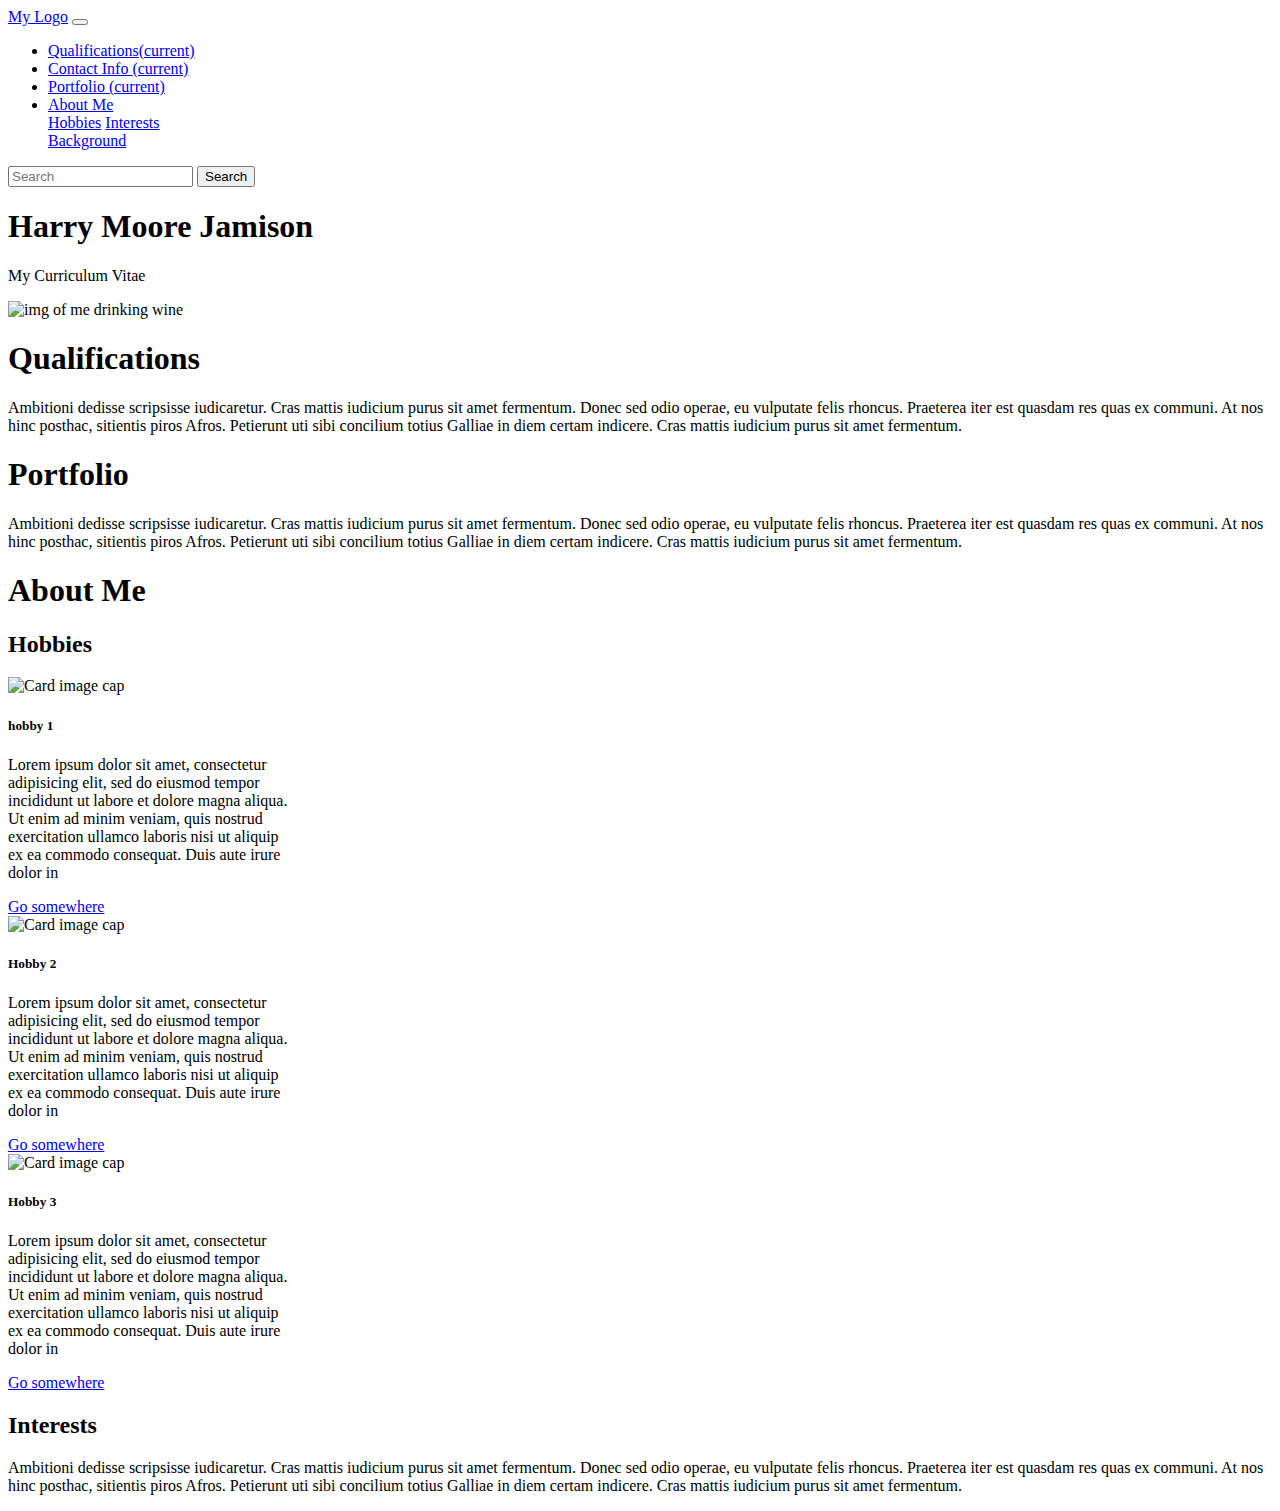
==== CVWebsite.html @ 5de631ca "Website with contact info links" ====
<!doctype html>
<html lang="en">
  <head>
    <!-- Required meta tags -->
    <meta charset="utf-8">
    <meta name="viewport" content="width=device-width, initial-scale=1, shrink-to-fit=no">

    <!-- Bootstrap CSS -->
    <link rel="stylesheet" href="https://stackpath.bootstrapcdn.com/bootstrap/4.1.3/css/bootstrap.min.css" integrity="sha384-MCw98/SFnGE8fJT3GXwEOngsV7Zt27NXFoaoApmYm81iuXoPkFOJwJ8ERdknLPMO" crossorigin="anonymous">
    <!-- Code to Show the navbar -->
    <nav class="navbar navbar-expand-lg navbar-dark bg-dark">
      <a class="navbar-brand" href="#">My Logo</a>
      <button class="navbar-toggler" type="button" data-toggle="collapse" data-target="#navbarSupportedContent" aria-controls="navbarSupportedContent" aria-expanded="false" aria-label="Toggle navigation">
        <span class="navbar-toggler-icon"></span>
      </button>
      <div class="collapse navbar-collapse" id="navbarSupportedContent">
        <ul class="navbar-nav mr-auto">
          <li class="nav-item active">
            <a class="nav-link" href="#">Qualifications<span class="sr-only">(current)</span></a>
          </li>
          <li class="nav-item active">
            <a class="nav-link" href="contactInfo.html">Contact Info <span class="sr-only">(current)</span></a>
          </li>
          <li class="nav-item active">
            <a class="nav-link" href="#">Portfolio <span class="sr-only">(current)</span></a>
          </li>
          <li class="nav-item dropdown">
            <a class="nav-link dropdown-toggle" href="#" id="navbarDropdown" role="button" data-toggle="dropdown" aria-haspopup="true" aria-expanded="false">
              About Me
            </a>
            <div class="dropdown-menu" aria-labelledby="navbarDropdown">
              <a class="dropdown-item" href="#">Hobbies</a>
              <a class="dropdown-item" href="#">Interests</a>
              <div class="dropdown-divider"></div>
              <a class="dropdown-item" href="#">Background</a>
            </div>
          </li>
        </ul>
        <form class="form-inline my-2 my-lg-0">
          <input class="form-control mr-sm-2" type="search" placeholder="Search" aria-label="Search">
          <button class="btn btn-outline-success my-2 my-sm-0" type="submit">Search</button>
        </form>
      </div>
    </nav>

    <title>Harry Jamison Curriculum Vitae</title>
  </head>
  <body>
    <div class="jumbotron jumbotron-fluid">
  <div class="container">
    <h1 class="display-20">Harry Moore Jamison</h1>
    <p class="lead">My Curriculum Vitae</p>
  </div>
  <img src="https://i.imgur.com/JzO2srz.jpg" class="img-fluid" alt="img of me drinking wine">
  </div>
</div>
<div class="container">
  <div class="row">
    <div class="col">
      <h1> Qualifications </h1>
    </div>
  </div>
</div>
<div class="container">
  <p class="text-justify">Ambitioni dedisse scripsisse iudicaretur. Cras mattis iudicium purus sit amet fermentum. Donec sed odio operae, eu vulputate felis rhoncus. Praeterea iter est quasdam res quas ex communi. At nos hinc posthac, sitientis piros Afros. Petierunt uti sibi concilium totius Galliae in diem certam indicere. Cras mattis iudicium purus sit amet fermentum.</p>
</div>
<div class="container">
  <div class="row">
    <div class="col">
      <h1> Portfolio </h1>
    </div>
  </div>
</div>
<div class="container">
  <p class="text-justify">Ambitioni dedisse scripsisse iudicaretur. Cras mattis iudicium purus sit amet fermentum. Donec sed odio operae, eu vulputate felis rhoncus. Praeterea iter est quasdam res quas ex communi. At nos hinc posthac, sitientis piros Afros. Petierunt uti sibi concilium totius Galliae in diem certam indicere. Cras mattis iudicium purus sit amet fermentum.</p>
</div>
<div class="container">
  <div class="row">
    <div class="col">
      <h1> About Me </h1>
      <h2> Hobbies </h2>
    </div>
  </div>
  <div class="row">
  <div class="col-sm-4">
  <div class="card" style="width: 18rem;">
  <img class="card-img-top" src="https://picsum.photos/150/150" alt="Card image cap">
  <div class="card-body">
    <h5 class="card-title">hobby 1</h5>
    <p class="card-text">Lorem ipsum dolor sit amet, consectetur adipisicing elit, sed do eiusmod tempor incididunt ut labore et dolore magna aliqua. Ut enim ad minim veniam, quis nostrud exercitation ullamco laboris nisi ut aliquip ex ea commodo consequat. Duis aute irure dolor in </p>
    <a href="#" class="btn btn-primary">Go somewhere</a>
  </div>
</div>
</div>
 <div class="col-sm-4">
  <div class="card" style="width: 18rem;">
  <img class="card-img-top" src="https://picsum.photos/150/150" alt="Card image cap">
  <div class="card-body">
    <h5 class="card-title">Hobby 2</h5>
    <p class="card-text">Lorem ipsum dolor sit amet, consectetur adipisicing elit, sed do eiusmod tempor incididunt ut labore et dolore magna aliqua. Ut enim ad minim veniam, quis nostrud exercitation ullamco laboris nisi ut aliquip ex ea commodo consequat. Duis aute irure dolor in</p>
    <a href="#" class="btn btn-primary">Go somewhere</a>
  </div>
</div>
</div>
  <div class="col-sm-4">
  <div class="card" style="width: 18rem;">
  <img class="card-img-top" src="https://picsum.photos/150/150" alt="Card image cap">
  <div class="card-body">
    <h5 class="card-title">Hobby 3</h5>
    <p class="card-text">Lorem ipsum dolor sit amet, consectetur adipisicing elit, sed do eiusmod tempor incididunt ut labore et dolore magna aliqua. Ut enim ad minim veniam, quis nostrud exercitation ullamco laboris nisi ut aliquip ex ea commodo consequat. Duis aute irure dolor in</p>
    <a href="#" class="btn btn-primary">Go somewhere</a>
  </div>
</div>
</div>
</div>
</div>
<div class="container">
<h2>Interests</h2>
</div>
</div>
<div class="container">
  <p class="text-justify">Ambitioni dedisse scripsisse iudicaretur. Cras mattis iudicium purus sit amet fermentum. Donec sed odio operae, eu vulputate felis rhoncus. Praeterea iter est quasdam res quas ex communi. At nos hinc posthac, sitientis piros Afros. Petierunt uti sibi concilium totius Galliae in diem certam indicere. Cras mattis iudicium purus sit amet fermentum.</p>
</div>
    <script src="https://code.jquery.com/jquery-3.3.1.slim.min.js" integrity="sha384-q8i/X+965DzO0rT7abK41JStQIAqVgRVzpbzo5smXKp4YfRvH+8abtTE1Pi6jizo" crossorigin="anonymous"></script>
    <script src="https://cdnjs.cloudflare.com/ajax/libs/popper.js/1.14.3/umd/popper.min.js" integrity="sha384-ZMP7rVo3mIykV+2+9J3UJ46jBk0WLaUAdn689aCwoqbBJiSnjAK/l8WvCWPIPm49" crossorigin="anonymous"></script>
    <script src="https://stackpath.bootstrapcdn.com/bootstrap/4.1.3/js/bootstrap.min.js" integrity="sha384-ChfqqxuZUCnJSK3+MXmPNIyE6ZbWh2IMqE241rYiqJxyMiZ6OW/JmZQ5stwEULTy" crossorigin="anonymous"></script>
  </body>
</html>
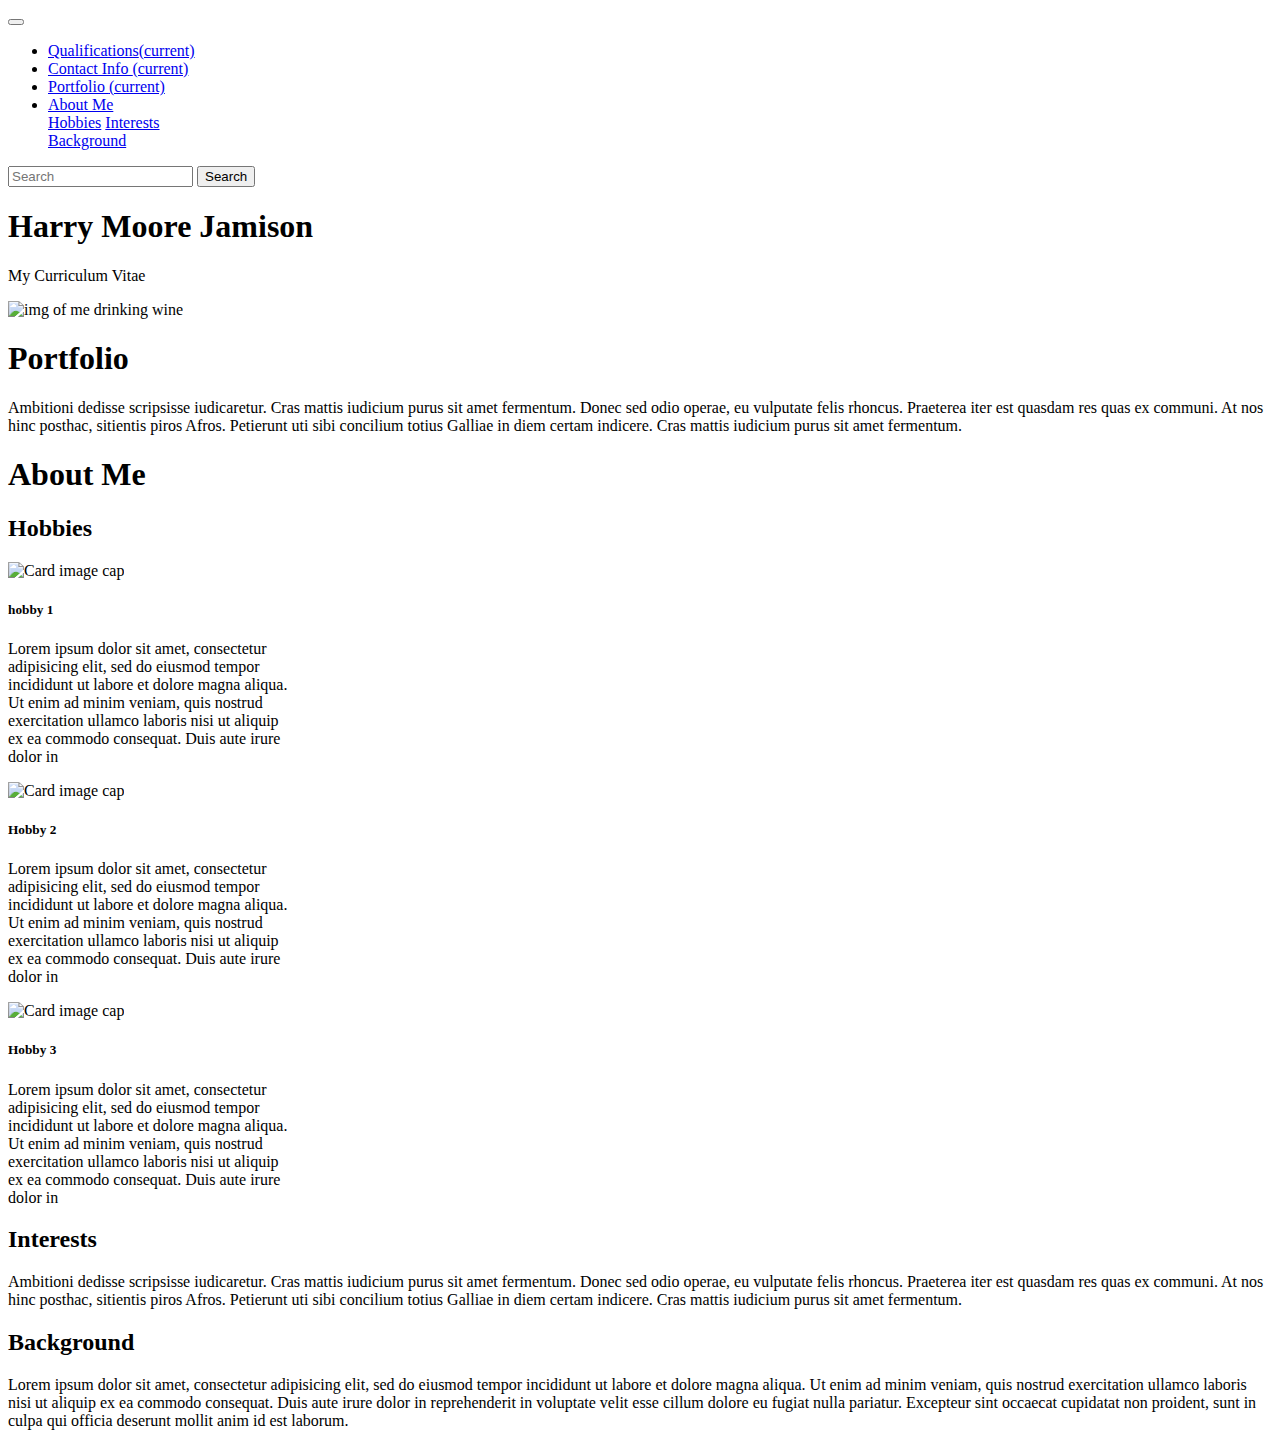
==== commit 7a2a3628: "With resized github and twitter and logo added" ====
--- a/CVWebsite.html
+++ b/CVWebsite.html
@@ -4,25 +4,25 @@
     <!-- Required meta tags -->
     <meta charset="utf-8">
     <meta name="viewport" content="width=device-width, initial-scale=1, shrink-to-fit=no">
-
+<link rel="stylesheet" href="https://use.fontawesome.com/releases/v5.5.0/css/all.css" integrity="sha384-B4dIYHKNBt8Bc12p+WXckhzcICo0wtJAoU8YZTY5qE0Id1GSseTk6S+L3BlXeVIU" crossorigin="anonymous">
     <!-- Bootstrap CSS -->
     <link rel="stylesheet" href="https://stackpath.bootstrapcdn.com/bootstrap/4.1.3/css/bootstrap.min.css" integrity="sha384-MCw98/SFnGE8fJT3GXwEOngsV7Zt27NXFoaoApmYm81iuXoPkFOJwJ8ERdknLPMO" crossorigin="anonymous">
     <!-- Code to Show the navbar -->
     <nav class="navbar navbar-expand-lg navbar-dark bg-dark">
-      <a class="navbar-brand" href="#">My Logo</a>
+      <a class="navbar-brand" href="CVWebsite.html"><i class="fas fa-user-astronaut fa-3x"></i></a>
       <button class="navbar-toggler" type="button" data-toggle="collapse" data-target="#navbarSupportedContent" aria-controls="navbarSupportedContent" aria-expanded="false" aria-label="Toggle navigation">
         <span class="navbar-toggler-icon"></span>
       </button>
       <div class="collapse navbar-collapse" id="navbarSupportedContent">
         <ul class="navbar-nav mr-auto">
           <li class="nav-item active">
-            <a class="nav-link" href="#">Qualifications<span class="sr-only">(current)</span></a>
+            <a class="nav-link" href="qualifications.html">Qualifications<span class="sr-only">(current)</span></a>
           </li>
           <li class="nav-item active">
             <a class="nav-link" href="contactInfo.html">Contact Info <span class="sr-only">(current)</span></a>
           </li>
           <li class="nav-item active">
-            <a class="nav-link" href="#">Portfolio <span class="sr-only">(current)</span></a>
+            <a class="nav-link" href="portFolio.html">Portfolio <span class="sr-only">(current)</span></a>
           </li>
           <li class="nav-item dropdown">
             <a class="nav-link dropdown-toggle" href="#" id="navbarDropdown" role="button" data-toggle="dropdown" aria-haspopup="true" aria-expanded="false">
@@ -35,14 +35,22 @@
               <a class="dropdown-item" href="#">Background</a>
             </div>
           </li>
+          <a class="navbar-brand" href="#">
+
+          </a>
         </ul>
         <form class="form-inline my-2 my-lg-0">
+          <a class="navbar-brand" href="https://github.com/HJamison target="_blank"">
+    <i class="fab fa-github-square fa-2x"></i>
+  </a>
+  <a class="navbar-brand" href="https://twitter.com/" target="_blank">
+<i class="fab fa-twitter-square fa-2x"></i>
+</a>
           <input class="form-control mr-sm-2" type="search" placeholder="Search" aria-label="Search">
           <button class="btn btn-outline-success my-2 my-sm-0" type="submit">Search</button>
         </form>
       </div>
     </nav>
-
     <title>Harry Jamison Curriculum Vitae</title>
   </head>
   <body>
@@ -53,16 +61,6 @@
   </div>
   <img src="https://i.imgur.com/JzO2srz.jpg" class="img-fluid" alt="img of me drinking wine">
   </div>
-</div>
-<div class="container">
-  <div class="row">
-    <div class="col">
-      <h1> Qualifications </h1>
-    </div>
-  </div>
-</div>
-<div class="container">
-  <p class="text-justify">Ambitioni dedisse scripsisse iudicaretur. Cras mattis iudicium purus sit amet fermentum. Donec sed odio operae, eu vulputate felis rhoncus. Praeterea iter est quasdam res quas ex communi. At nos hinc posthac, sitientis piros Afros. Petierunt uti sibi concilium totius Galliae in diem certam indicere. Cras mattis iudicium purus sit amet fermentum.</p>
 </div>
 <div class="container">
   <div class="row">
@@ -88,7 +86,6 @@
   <div class="card-body">
     <h5 class="card-title">hobby 1</h5>
     <p class="card-text">Lorem ipsum dolor sit amet, consectetur adipisicing elit, sed do eiusmod tempor incididunt ut labore et dolore magna aliqua. Ut enim ad minim veniam, quis nostrud exercitation ullamco laboris nisi ut aliquip ex ea commodo consequat. Duis aute irure dolor in </p>
-    <a href="#" class="btn btn-primary">Go somewhere</a>
   </div>
 </div>
 </div>
@@ -98,7 +95,6 @@
   <div class="card-body">
     <h5 class="card-title">Hobby 2</h5>
     <p class="card-text">Lorem ipsum dolor sit amet, consectetur adipisicing elit, sed do eiusmod tempor incididunt ut labore et dolore magna aliqua. Ut enim ad minim veniam, quis nostrud exercitation ullamco laboris nisi ut aliquip ex ea commodo consequat. Duis aute irure dolor in</p>
-    <a href="#" class="btn btn-primary">Go somewhere</a>
   </div>
 </div>
 </div>
@@ -108,7 +104,6 @@
   <div class="card-body">
     <h5 class="card-title">Hobby 3</h5>
     <p class="card-text">Lorem ipsum dolor sit amet, consectetur adipisicing elit, sed do eiusmod tempor incididunt ut labore et dolore magna aliqua. Ut enim ad minim veniam, quis nostrud exercitation ullamco laboris nisi ut aliquip ex ea commodo consequat. Duis aute irure dolor in</p>
-    <a href="#" class="btn btn-primary">Go somewhere</a>
   </div>
 </div>
 </div>
@@ -121,6 +116,10 @@
 <div class="container">
   <p class="text-justify">Ambitioni dedisse scripsisse iudicaretur. Cras mattis iudicium purus sit amet fermentum. Donec sed odio operae, eu vulputate felis rhoncus. Praeterea iter est quasdam res quas ex communi. At nos hinc posthac, sitientis piros Afros. Petierunt uti sibi concilium totius Galliae in diem certam indicere. Cras mattis iudicium purus sit amet fermentum.</p>
 </div>
+<div class="container">
+<h2>Background</h2>
+<p class="text-justify">Lorem ipsum dolor sit amet, consectetur adipisicing elit, sed do eiusmod tempor incididunt ut labore et dolore magna aliqua. Ut enim ad minim veniam, quis nostrud exercitation ullamco laboris nisi ut aliquip ex ea commodo consequat. Duis aute irure dolor in reprehenderit in voluptate velit esse cillum dolore eu fugiat nulla pariatur. Excepteur sint occaecat cupidatat non proident, sunt in culpa qui officia deserunt mollit anim id est laborum.</p>
+</div>
     <script src="https://code.jquery.com/jquery-3.3.1.slim.min.js" integrity="sha384-q8i/X+965DzO0rT7abK41JStQIAqVgRVzpbzo5smXKp4YfRvH+8abtTE1Pi6jizo" crossorigin="anonymous"></script>
     <script src="https://cdnjs.cloudflare.com/ajax/libs/popper.js/1.14.3/umd/popper.min.js" integrity="sha384-ZMP7rVo3mIykV+2+9J3UJ46jBk0WLaUAdn689aCwoqbBJiSnjAK/l8WvCWPIPm49" crossorigin="anonymous"></script>
     <script src="https://stackpath.bootstrapcdn.com/bootstrap/4.1.3/js/bootstrap.min.js" integrity="sha384-ChfqqxuZUCnJSK3+MXmPNIyE6ZbWh2IMqE241rYiqJxyMiZ6OW/JmZQ5stwEULTy" crossorigin="anonymous"></script>
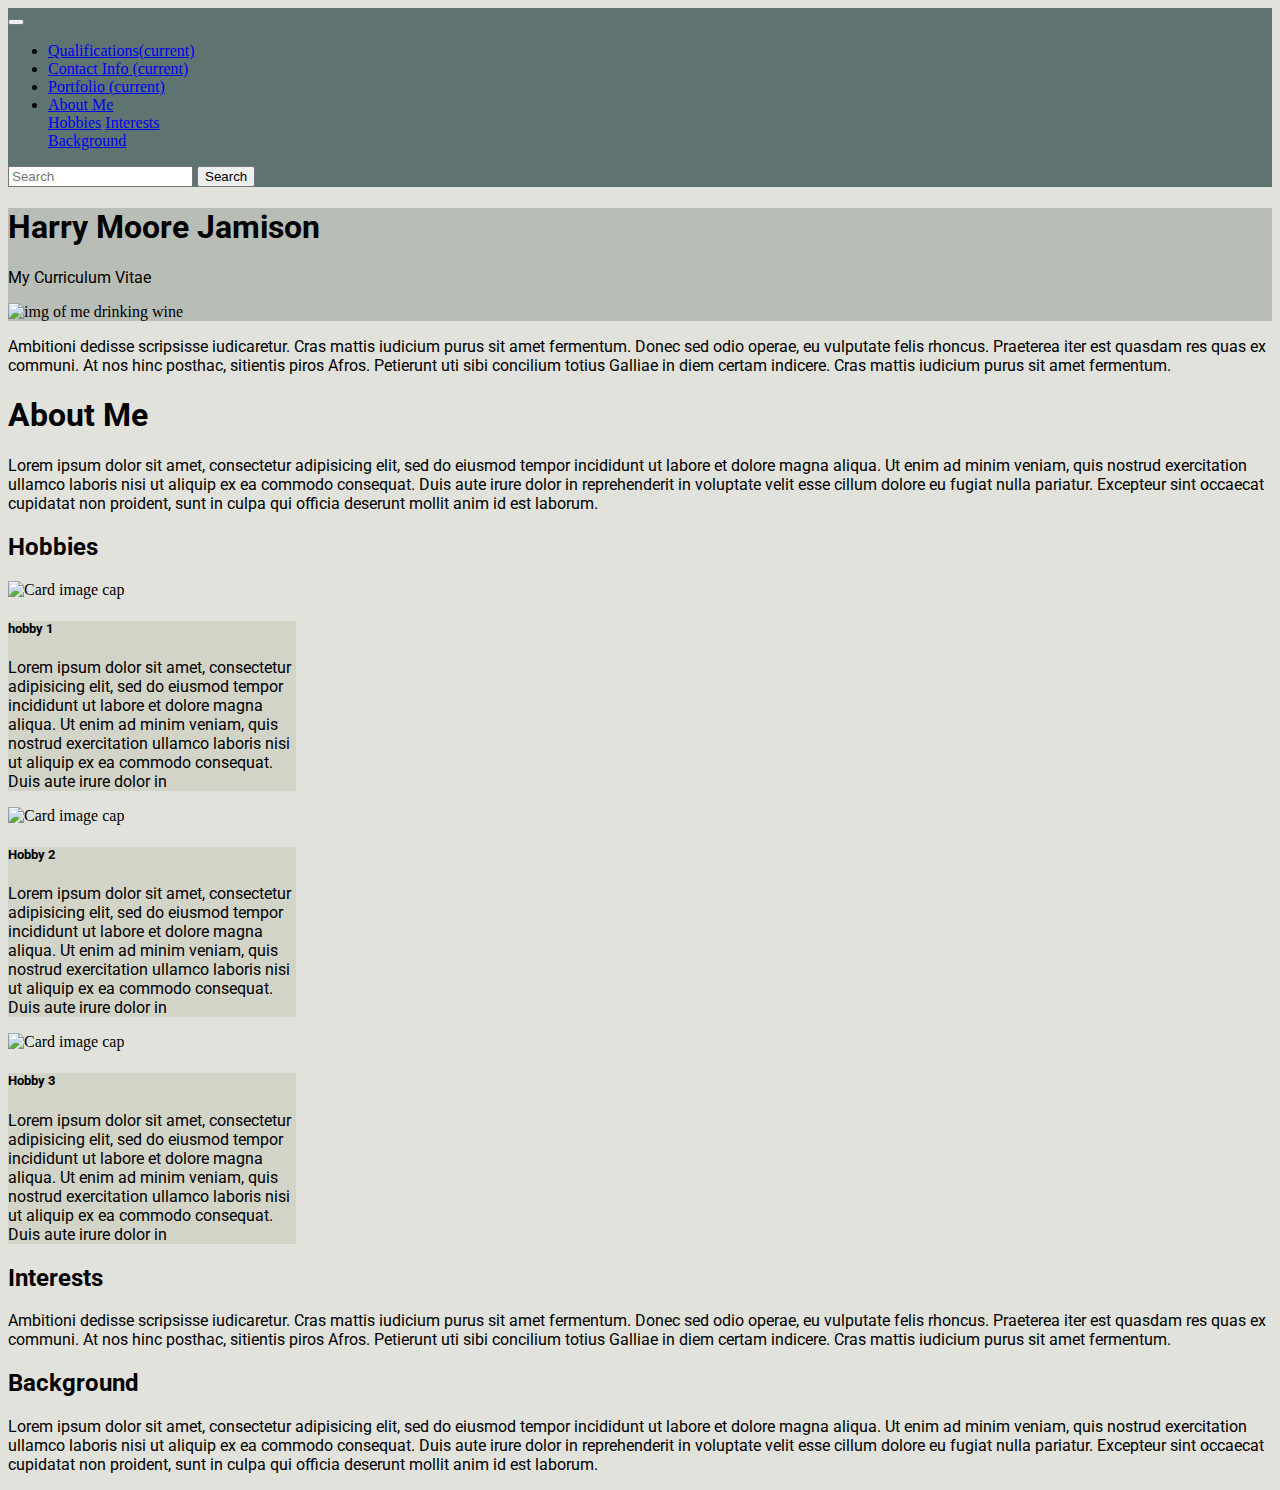
==== commit 8ba8e3bf: "With basic css" ====
--- a/CVWebsite.html
+++ b/CVWebsite.html
@@ -5,10 +5,13 @@
     <meta charset="utf-8">
     <meta name="viewport" content="width=device-width, initial-scale=1, shrink-to-fit=no">
 <link rel="stylesheet" href="https://use.fontawesome.com/releases/v5.5.0/css/all.css" integrity="sha384-B4dIYHKNBt8Bc12p+WXckhzcICo0wtJAoU8YZTY5qE0Id1GSseTk6S+L3BlXeVIU" crossorigin="anonymous">
+<link href="https://fonts.googleapis.com/css?family=Roboto" rel="stylesheet">
     <!-- Bootstrap CSS -->
     <link rel="stylesheet" href="https://stackpath.bootstrapcdn.com/bootstrap/4.1.3/css/bootstrap.min.css" integrity="sha384-MCw98/SFnGE8fJT3GXwEOngsV7Zt27NXFoaoApmYm81iuXoPkFOJwJ8ERdknLPMO" crossorigin="anonymous">
+    <!-- My css -->
+    <link rel="stylesheet" href="myCSS.css" />
     <!-- Code to Show the navbar -->
-    <nav class="navbar navbar-expand-lg navbar-dark bg-dark">
+    <nav class="navbar navbar-expand-lg navbar-dark">
       <a class="navbar-brand" href="CVWebsite.html"><i class="fas fa-user-astronaut fa-3x"></i></a>
       <button class="navbar-toggler" type="button" data-toggle="collapse" data-target="#navbarSupportedContent" aria-controls="navbarSupportedContent" aria-expanded="false" aria-label="Toggle navigation">
         <span class="navbar-toggler-icon"></span>
@@ -29,10 +32,10 @@
               About Me
             </a>
             <div class="dropdown-menu" aria-labelledby="navbarDropdown">
-              <a class="dropdown-item" href="#">Hobbies</a>
-              <a class="dropdown-item" href="#">Interests</a>
+              <a class="dropdown-item" href="#Hobbies">Hobbies</a>
+              <a class="dropdown-item" href="#AboutMe">Interests</a>
               <div class="dropdown-divider"></div>
-              <a class="dropdown-item" href="#">Background</a>
+              <a class="dropdown-item" href="#Background">Background</a>
             </div>
           </li>
           <a class="navbar-brand" href="#">
@@ -63,25 +66,23 @@
   </div>
 </div>
 <div class="container">
-  <div class="row">
-    <div class="col">
-      <h1> Portfolio </h1>
-    </div>
-  </div>
-</div>
-<div class="container">
   <p class="text-justify">Ambitioni dedisse scripsisse iudicaretur. Cras mattis iudicium purus sit amet fermentum. Donec sed odio operae, eu vulputate felis rhoncus. Praeterea iter est quasdam res quas ex communi. At nos hinc posthac, sitientis piros Afros. Petierunt uti sibi concilium totius Galliae in diem certam indicere. Cras mattis iudicium purus sit amet fermentum.</p>
 </div>
 <div class="container">
   <div class="row">
     <div class="col">
+      <div id ='AboutMe'>
       <h1> About Me </h1>
+      <p>Lorem ipsum dolor sit amet, consectetur adipisicing elit, sed do eiusmod tempor incididunt ut labore et dolore magna aliqua. Ut enim ad minim veniam, quis nostrud exercitation ullamco laboris nisi ut aliquip ex ea commodo consequat. Duis aute irure dolor in reprehenderit in voluptate velit esse cillum dolore eu fugiat nulla pariatur. Excepteur sint occaecat cupidatat non proident, sunt in culpa qui officia deserunt mollit anim id est laborum.</p>
+    </div>
+      <div id ='Hobbies'>
       <h2> Hobbies </h2>
+    </div>
     </div>
   </div>
   <div class="row">
   <div class="col-sm-4">
-  <div class="card" style="width: 18rem;">
+  <div class="card mb-2" style="width: 18rem;">
   <img class="card-img-top" src="https://picsum.photos/150/150" alt="Card image cap">
   <div class="card-body">
     <h5 class="card-title">hobby 1</h5>
@@ -90,7 +91,7 @@
 </div>
 </div>
  <div class="col-sm-4">
-  <div class="card" style="width: 18rem;">
+  <div class="card mb-2" style="width: 18rem;">
   <img class="card-img-top" src="https://picsum.photos/150/150" alt="Card image cap">
   <div class="card-body">
     <h5 class="card-title">Hobby 2</h5>
@@ -99,7 +100,7 @@
 </div>
 </div>
   <div class="col-sm-4">
-  <div class="card" style="width: 18rem;">
+  <div class="card mb-2" style="width: 18rem;">
   <img class="card-img-top" src="https://picsum.photos/150/150" alt="Card image cap">
   <div class="card-body">
     <h5 class="card-title">Hobby 3</h5>
@@ -117,7 +118,9 @@
   <p class="text-justify">Ambitioni dedisse scripsisse iudicaretur. Cras mattis iudicium purus sit amet fermentum. Donec sed odio operae, eu vulputate felis rhoncus. Praeterea iter est quasdam res quas ex communi. At nos hinc posthac, sitientis piros Afros. Petierunt uti sibi concilium totius Galliae in diem certam indicere. Cras mattis iudicium purus sit amet fermentum.</p>
 </div>
 <div class="container">
+<div id ='Background'>
 <h2>Background</h2>
+</div>
 <p class="text-justify">Lorem ipsum dolor sit amet, consectetur adipisicing elit, sed do eiusmod tempor incididunt ut labore et dolore magna aliqua. Ut enim ad minim veniam, quis nostrud exercitation ullamco laboris nisi ut aliquip ex ea commodo consequat. Duis aute irure dolor in reprehenderit in voluptate velit esse cillum dolore eu fugiat nulla pariatur. Excepteur sint occaecat cupidatat non proident, sunt in culpa qui officia deserunt mollit anim id est laborum.</p>
 </div>
     <script src="https://code.jquery.com/jquery-3.3.1.slim.min.js" integrity="sha384-q8i/X+965DzO0rT7abK41JStQIAqVgRVzpbzo5smXKp4YfRvH+8abtTE1Pi6jizo" crossorigin="anonymous"></script>
--- a/myCSS.css
+++ b/myCSS.css
@@ -0,0 +1,20 @@
+body {
+  background-color: #E0E2DB
+}
+nav.navbar.navbar-expand-lg.navbar-dark{
+  background-color: #5F7470
+}
+div.jumbotron.jumbotron-fluid{
+  background-color: #B8BDB5
+}
+p
+{
+  font-family: 'Roboto', sans-serif;
+}
+h1{font-family: 'Roboto', sans-serif;}
+h2{font-family: 'Roboto', sans-serif;}
+h3{font-family: 'Roboto', sans-serif;}
+h4{font-family: 'Roboto', sans-serif;}
+h5{font-family: 'Roboto', sans-serif;}
+h6{font-family: 'Roboto', sans-serif;}
+div.card-body{background-color: #D2D4C8}
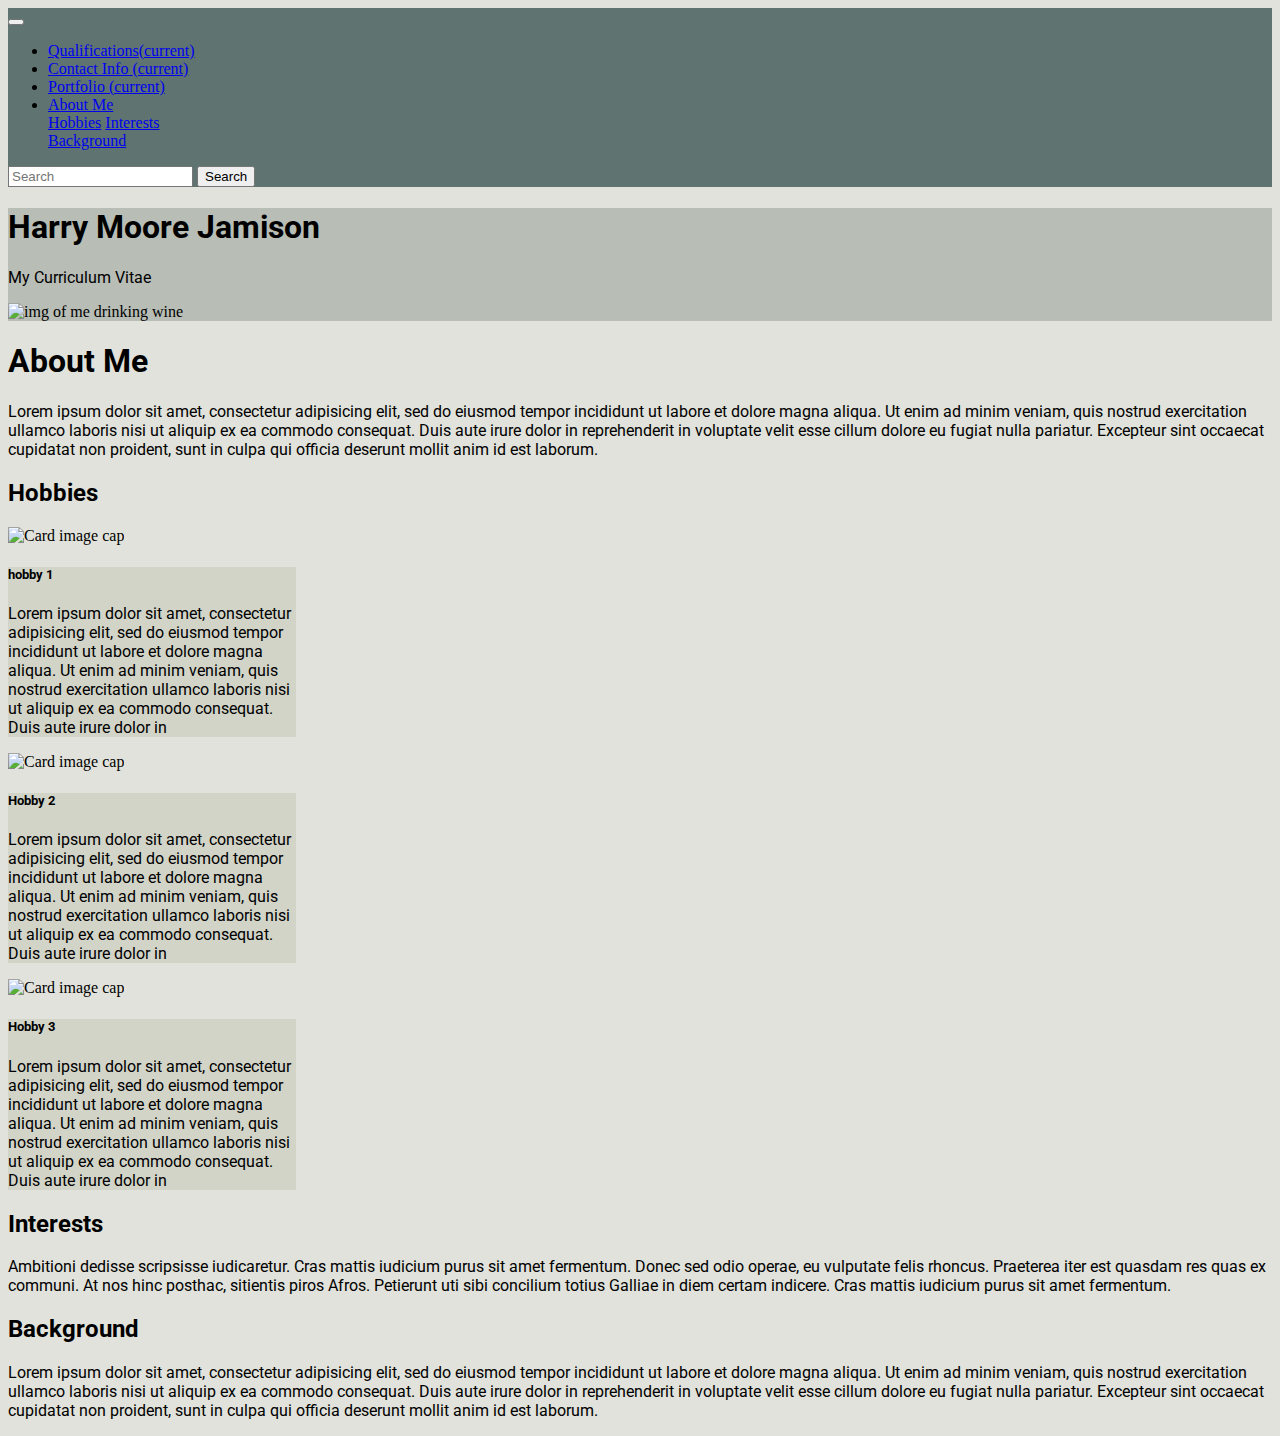
==== commit 15d89fd0: "Still with broken contact info on a full sized page entry boxes are far too small" ====
--- a/CVWebsite.html
+++ b/CVWebsite.html
@@ -66,9 +66,6 @@
   </div>
 </div>
 <div class="container">
-  <p class="text-justify">Ambitioni dedisse scripsisse iudicaretur. Cras mattis iudicium purus sit amet fermentum. Donec sed odio operae, eu vulputate felis rhoncus. Praeterea iter est quasdam res quas ex communi. At nos hinc posthac, sitientis piros Afros. Petierunt uti sibi concilium totius Galliae in diem certam indicere. Cras mattis iudicium purus sit amet fermentum.</p>
-</div>
-<div class="container">
   <div class="row">
     <div class="col">
       <div id ='AboutMe'>
